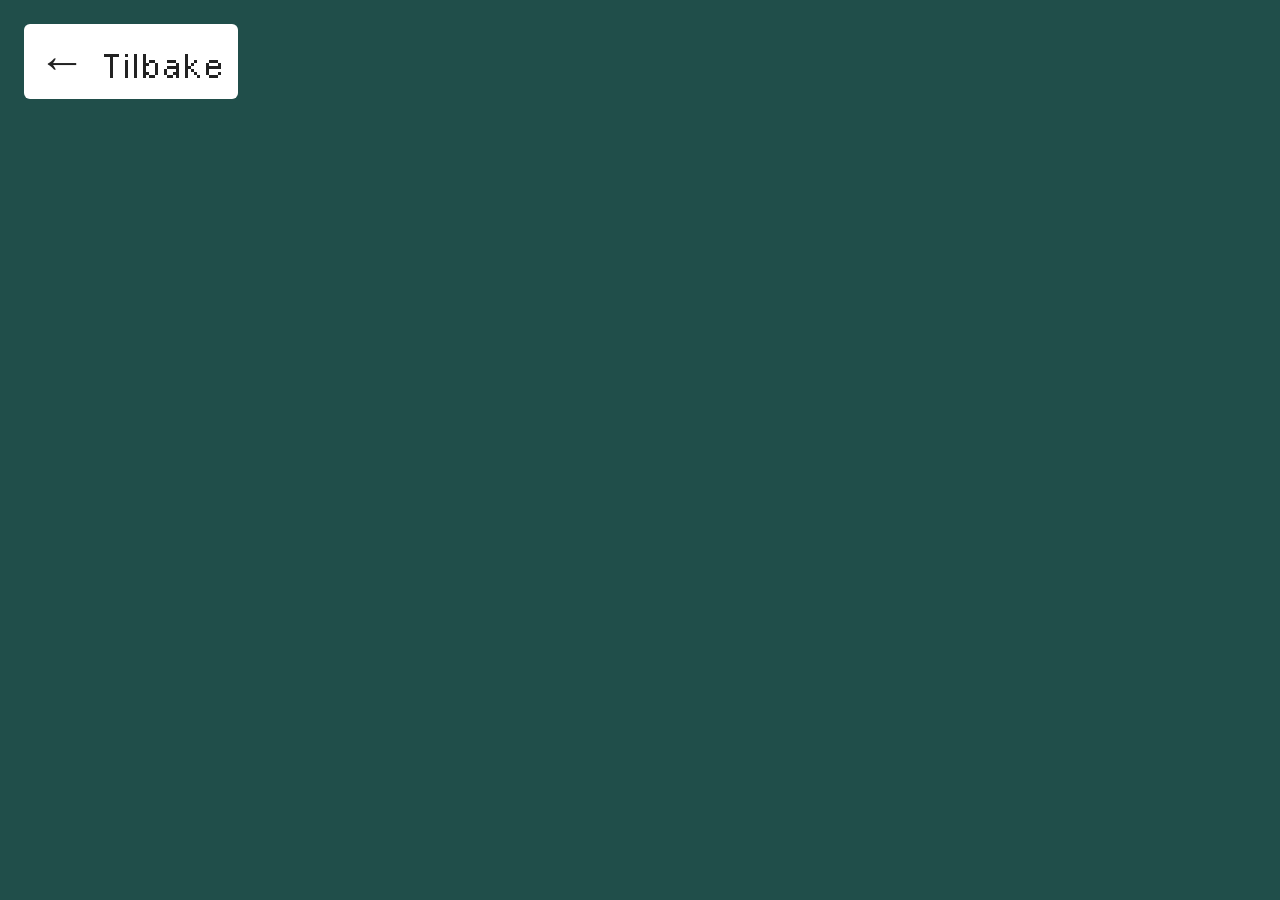
==== blank.html @ 9adfa751 "Add files via upload" ====
<!doctype html>
<html lang="no">
  <head>
    <meta charset="utf-8">
    <meta name="viewport" content="width=device-width, initial-scale=1">
    <title>Blank side</title>
    <link rel="stylesheet" href="./styles.css">
  </head>
  <body>
    <a class="back-button" href="./index.html">← Tilbake</a>
  </body>
</html>
---- styles.css ----
@font-face {
  font-family: "OpenSansPX";
  src: url("./OpenSansPX.ttf") format("truetype");
  font-display: swap;
}

html {
  font-size: 300%;
}

* {
  box-sizing: border-box;
}

body {
  min-height: 100vh;
  margin: 0;
  padding: 24px;
  background: #204e4a;
  font-family: "OpenSansPX", sans-serif;
}

.home-page main {
  display: grid;
  grid-template-columns: repeat(3, 1fr);
  gap: 20px;
  align-content: center;
  min-height: calc(100vh - 48px);
}

.home-page main a {
  display: grid;
  width: 100%;
  aspect-ratio: 1;
  place-items: center;
  background: #ecba82;
  color: #204e4a;
  text-align: center;
  text-decoration: none;
  transition: background-color 160ms ease;
}

.home-page main a:nth-child(2) {
  background: #81c14b;
}

.home-page main a:nth-child(3) {
  background: #2e933c;
}

.home-page main a:hover,
.home-page main a:focus-visible {
  background: #297045;
}

.home-page main a:focus-visible {
  outline: 2px solid #333;
  outline-offset: 4px;
}

.back-button {
  position: fixed;
  top: 24px;
  left: 24px;
  padding: 10px 14px;
  border-radius: 6px;
  background: #fff;
  color: #222;
  text-decoration: none;
}

.back-button:focus-visible {
  outline: 2px solid #333;
  outline-offset: 4px;
}

.wishlist-list {
  width: min(100%, 900px);
  margin: 0 auto;
  border: 4px solid #000;
}

.wishlist-row {
  display: grid;
  height: 64px;
  grid-template-columns: 64px minmax(0, 1fr) minmax(64px, 120px);
  align-items: center;
  border-top: 2px solid #000;
  color: #000;
  text-decoration: none;
  transition: transform 150ms ease;
}

.wishlist-row > * {
  min-width: 0;
  padding: 0 12px;
}

.wishlist-row .row-number {
  display: grid;
  height: 64px;
  padding: 0;
  place-items: center;
  border-right: 2px solid #000;
}

.wishlist-row > :last-child {
  display: grid;
  min-width: 64px;
  height: 64px;
  padding: 0 12px;
  place-items: center;
  border-left: 2px solid #000;
}

.wishlist-row.row-1 {
  background: #fb3640;
}

.wishlist-row.row-2 {
  background: #fb4a52;
}

.wishlist-row.row-3 {
  background: #fb5e64;
}

.wishlist-row.row-4 {
  background: #fa7276;
}

.wishlist-row.row-5 {
  background: #fa8688;
}

.wishlist-row.row-6 {
  background: #fa9a9a;
}

.wishlist-row.row-7 {
  background: #faaeab;
}

.wishlist-row.row-8 {
  background: #f9c2bd;
}

.wishlist-row.row-9 {
  background: #f9d6cf;
}

.wishlist-row.row-10 {
  background: #f9eae1;
}

.wishlist-row.subcategory-1 {
  background: #fa7c7f;
}

.wishlist-row.subcategory-2 {
  background: #fa8688;
}

.wishlist-row.subcategory-3 {
  background: #fa9091;
}

.wishlist-row.subcategory-4 {
  background: #fa9a9a;
}

.wishlist-row.subcategory-5 {
  background: #faa4a3;
}

.wishlist-row.row-3-subcategory-1 {
  background: #fa6e72;
}

.wishlist-row.row-3-subcategory-2 {
  background: #fa696e;
}

.wishlist-row.row-3-subcategory-3 {
  background: #fa646a;
}

.wishlist-group[open] ~ .row-5 {
  background: #faaeab;
}

.wishlist-group[open] ~ .row-6 {
  background: #f9b8b4;
}

.wishlist-group[open] ~ .row-7 {
  background: #f9c2bd;
}

.wishlist-group[open] ~ .row-8 {
  background: #f9ccc6;
}

.wishlist-group[open] ~ .row-9 {
  background: #f9d6cf;
}

.wishlist-group[open] ~ .row-10 {
  background: #f9eae1;
}

.wishlist-group > summary.wishlist-row {
  cursor: pointer;
  list-style: none;
}

.wishlist-group > .wishlist-row::-webkit-details-marker {
  display: none;
}

.disclosure-indicator::after {
  content: "+";
  float: right;
  font-size: 1.25rem;
  text-align: center;
  width: 100%;
}

.disclosure-indicator--minus::after {
  content: "−";
}

.wishlist-group[open] .disclosure-indicator::after {
  content: "−";
}

.wishlist-row:hover,
.wishlist-row:focus-visible {
  position: relative;
  z-index: 1;
  transform: scale(1.015);
  outline: none;
  box-shadow: 0 0 0 4px #000;
}

.wishlist-page .back-button {
  position: static;
  display: inline-block;
  margin-bottom: 24px;
  background: #f9eae1;
  color: #000;
}

.wishlist-page .back-button:hover {
  background: #fb3640;
  color: #000;
}

.wishlist-page .back-button:focus-visible {
  outline-color: #87a330;
}

@media (max-width: 650px) {
  .home-page main {
    grid-template-columns: 1fr;
  }
}
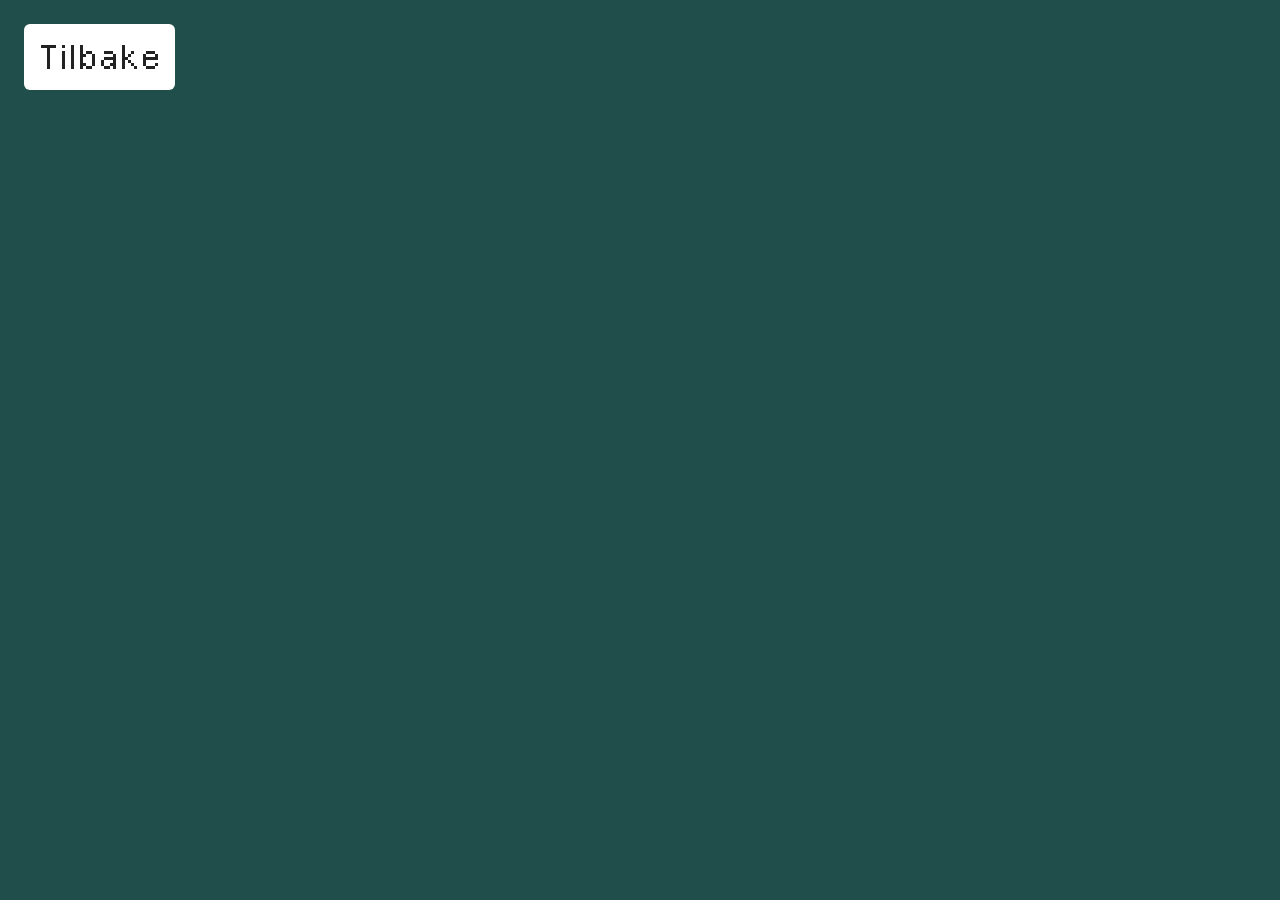
==== commit 678181be: "Add files via upload" ====
--- a/blank.html
+++ b/blank.html
@@ -7,6 +7,6 @@
     <link rel="stylesheet" href="./styles.css">
   </head>
   <body>
-    <a class="back-button" href="./index.html">← Tilbake</a>
+    <a class="back-button" href="./index.html">Tilbake</a>
   </body>
 </html>
